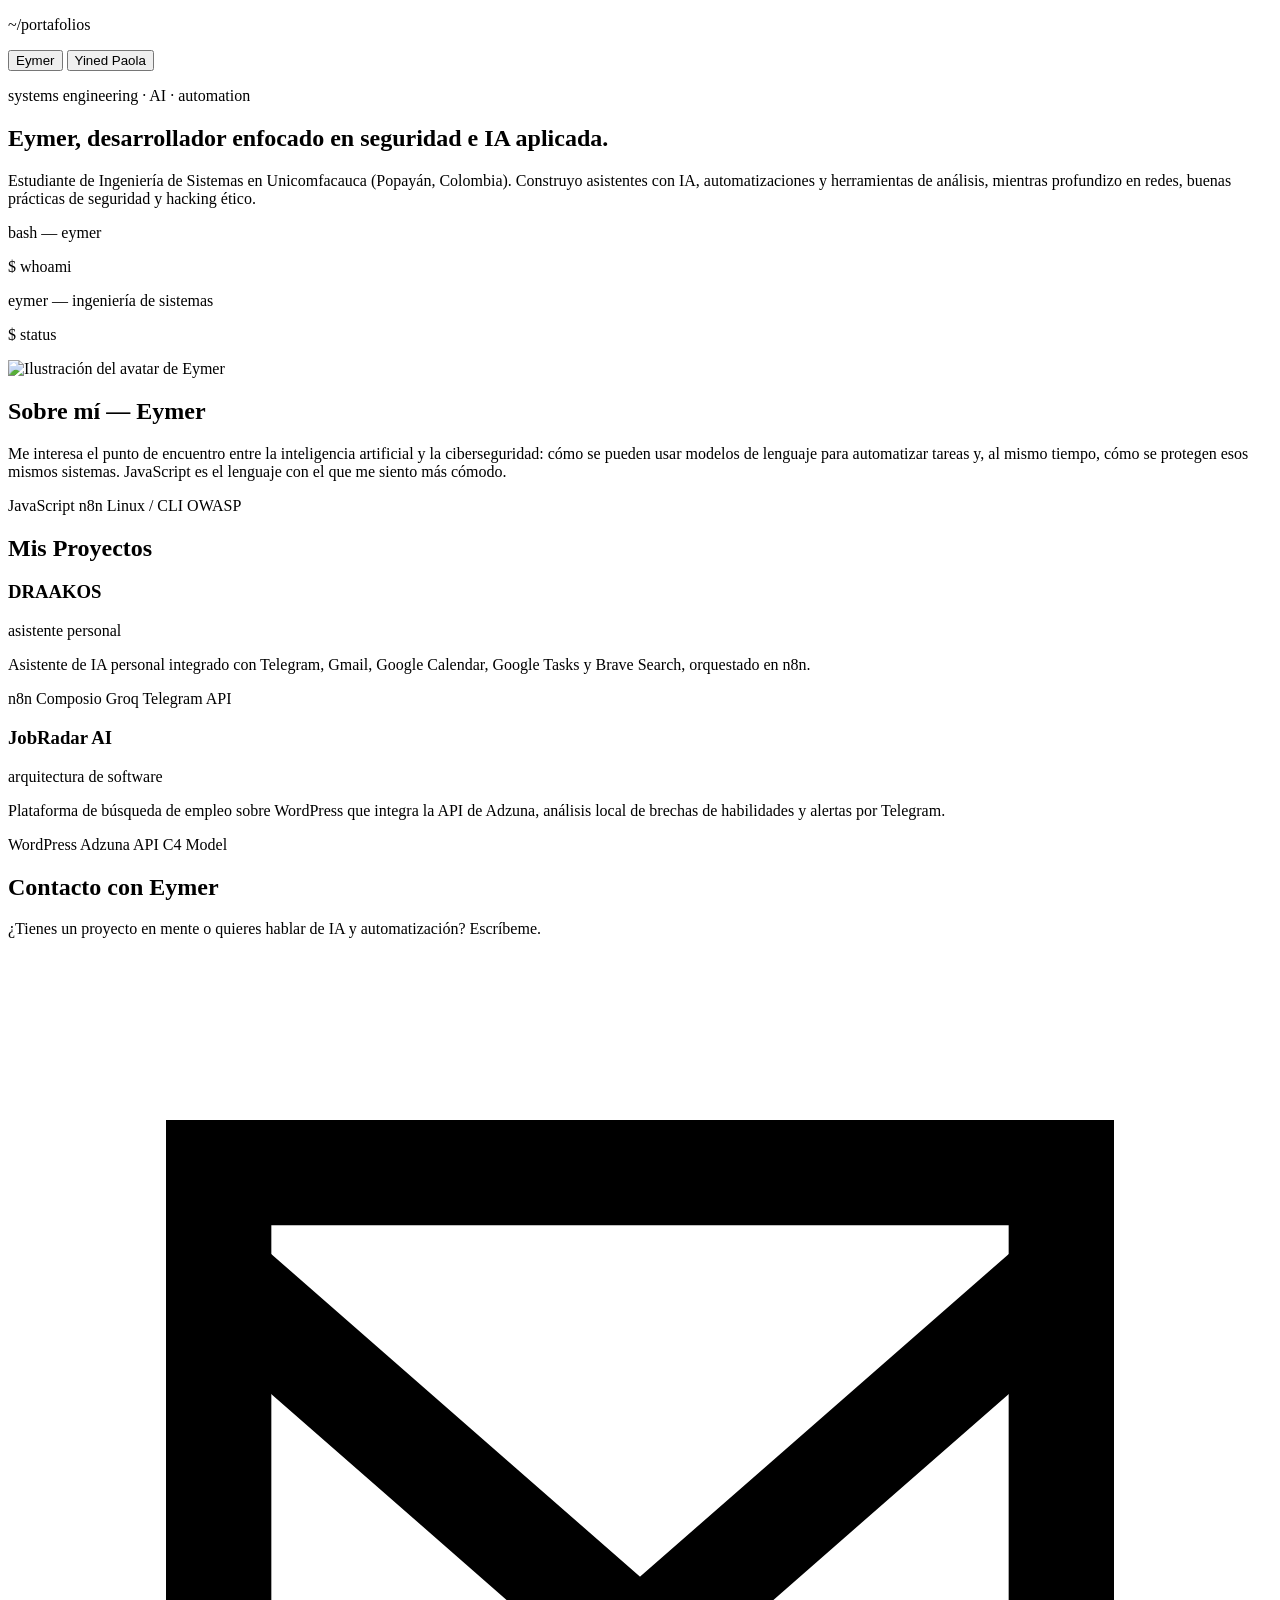
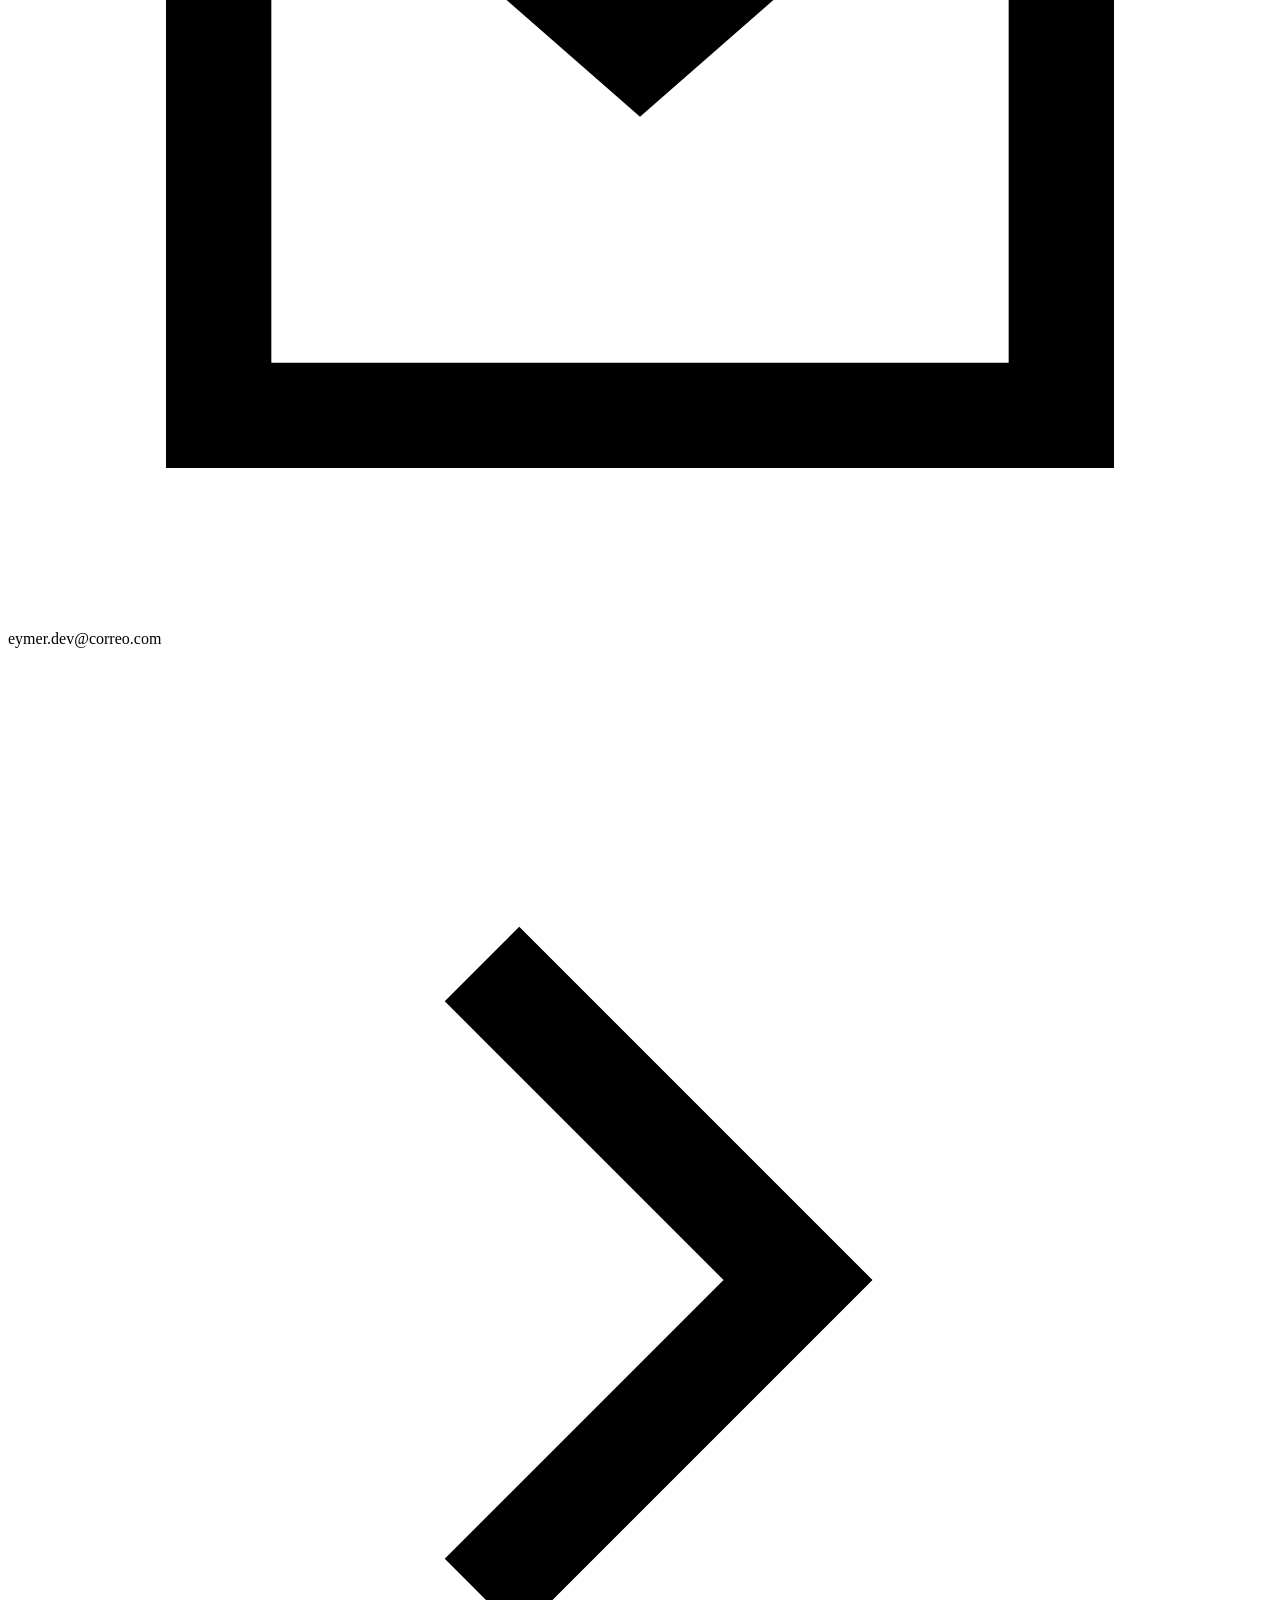
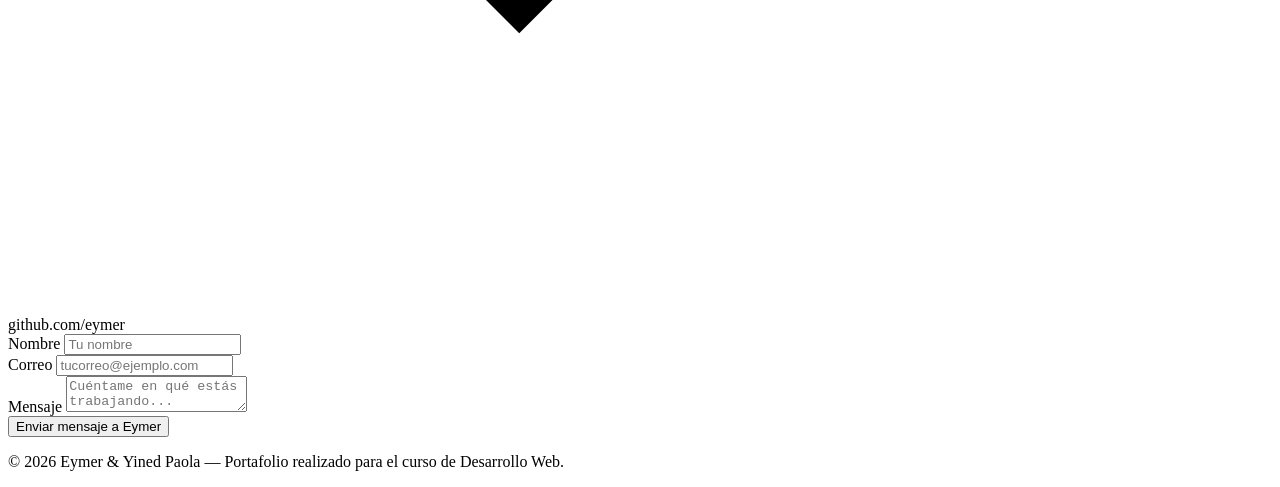
==== Complete_Portfolio_Project/Index.html @ 77165f24 "feat: crea portafolio web completo y responsive Se incorpora un portafolio personal con estructura H" ====
<!doctype html>
<html lang="es">
	<head>
		<meta charset="UTF-8" />
		<meta name="viewport" content="width=device-width, initial-scale=1.0" />
		<meta
			name="description"
			content="Portafolios de Eymer y Yined Paola, estudiantes de Ingeniería de Sistemas enfocados en IA, desarrollo y ciberseguridad."
		/>
		<title>Portafolios — Eymer & Yined Paola</title>
		<link rel="preconnect" href="https://fonts.googleapis.com" />
		<link
			href="https://fonts.googleapis.com/css2?family=Space+Grotesk:wght@500;600;700&family=Inter:wght@400;500&family=JetBrains+Mono:wght@400;500&display=swap"
			rel="stylesheet"
		/>
        <link rel="preload" href="css/normalize.css" as="style" />
		<link rel="stylesheet" href="css/normalize.css" />
        <link rel="preload" href="css/style.css" as="style" />
		<link rel="stylesheet" href="css/style.css" />
	</head>
	<body>
		<!-- BARRA SUPERIOR DE CONMUTACIÓN (SWITCHER) -->
		<header class="encabezado">
			<div class="contenedor navbar">
				<p class="logo">~/<span>portafolios</span></p>

				<!-- Botones/Controladores listos para enganchar con JS -->
				<div class="selector-portafolio">
					<button type="button" class="btn-switch activo" id="btn-eymer">
						Eymer
					</button>
					<button type="button" class="btn-switch" id="btn-yined">
						Yined Paola
					</button>
				</div>
			</div>
		</header>

		<!-- ================================================================= -->
		<!-- PORTAFOLIO 1: EYMER -->
		<!-- ================================================================= -->
		<main id="portafolio-eymer" class="vista-portafolio">
			<!-- HERO EYMER -->
			<section class="hero" id="inicio-eymer">
				<div class="contenedor hero-grid">
					<p class="hero-etiqueta">systems engineering · AI · automation</p>
					<h1>Eymer, desarrollador enfocado en seguridad e IA aplicada.</h1>
					<p class="hero-descripcion">
						Estudiante de Ingeniería de Sistemas en Unicomfacauca (Popayán,
						Colombia). Construyo asistentes con IA, automatizaciones y
						herramientas de análisis, mientras profundizo en redes, buenas
						prácticas de seguridad y hacking ético.
					</p>

					<div id="consola-hero-eymer" class="consola-box">
						<div class="consola-barra">
							<span class="consola-punto"></span>
							<span class="consola-punto"></span>
							<span class="consola-punto"></span>
							<span class="consola-titulo">bash — eymer</span>
						</div>
						<div class="consola-cuerpo">
							<p><span class="consola-prompt">$</span> whoami</p>
							<p>eymer — ingeniería de sistemas</p>
							<p>
								<span class="consola-prompt">$</span> status<span
									class="cursor"
								></span>
							</p>
						</div>
					</div>
				</div>
			</section>

			<!-- SOBRE MÍ EYMER -->
			<section class="sobre-mi" id="sobre-eymer">
				<div class="contenedor about-grid">
					<section class="persona" aria-labelledby="titulo-eymer">
						<img
							class="about-avatar"
							src="images/avatar.png"
							alt="Ilustración del avatar de Eymer"
							loading="lazy"
						/>
						<div class="about-texto">
							<h2 id="titulo-eymer">Sobre mí — Eymer</h2>
							<p>
								Me interesa el punto de encuentro entre la inteligencia
								artificial y la ciberseguridad: cómo se pueden usar modelos de
								lenguaje para automatizar tareas y, al mismo tiempo, cómo se
								protegen esos mismos sistemas. JavaScript es el lenguaje con el
								que me siento más cómodo.
							</p>
							<div class="skills-lista">
								<span class="skill-chip">JavaScript</span>
								<span class="skill-chip">n8n</span>
								<span class="skill-chip">Linux / CLI</span>
								<span class="skill-chip">OWASP</span>
							</div>
						</div>
					</section>
				</div>
			</section>

			<!-- PROYECTOS EYMER -->
			<section class="proyectos" id="proyectos-eymer">
				<div class="contenedor">
					<h2>Mis Proyectos</h2>
					<div class="proyectos-lista">
						<article class="log-entry">
							<span class="log-estado"></span>
							<div class="log-contenido">
								<div class="log-titulo">
									<h3>DRAAKOS</h3>
									<span class="log-fecha">asistente personal</span>
								</div>
								<p>
									Asistente de IA personal integrado con Telegram, Gmail, Google
									Calendar, Google Tasks y Brave Search, orquestado en n8n.
								</p>
								<div class="log-tags">
									<span class="tag">n8n</span>
									<span class="tag">Composio</span>
									<span class="tag">Groq</span>
									<span class="tag">Telegram API</span>
								</div>
							</div>
						</article>

						<article class="log-entry">
							<span class="log-estado en-progreso"></span>
							<div class="log-contenido">
								<div class="log-titulo">
									<h3>JobRadar AI</h3>
									<span class="log-fecha">arquitectura de software</span>
								</div>
								<p>
									Plataforma de búsqueda de empleo sobre WordPress que integra
									la API de Adzuna, análisis local de brechas de habilidades y
									alertas por Telegram.
								</p>
								<div class="log-tags">
									<span class="tag">WordPress</span>
									<span class="tag">Adzuna API</span>
									<span class="tag">C4 Model</span>
								</div>
							</div>
						</article>
					</div>
				</div>
			</section>

			<!-- CONTACTO EYMER -->
			<section class="contacto" id="contacto-eymer">
				<div class="contenedor contacto-grid">
					<div class="contacto-info">
						<h2>Contacto con Eymer</h2>
						<p style="margin-bottom: 1.5rem">
							¿Tienes un proyecto en mente o quieres hablar de IA y
							automatización? Escríbeme.
						</p>
						<div class="info-item">
							<svg
								viewBox="0 0 24 24"
								fill="none"
								stroke="currentColor"
								stroke-width="2"
							>
								<path d="M4 4h16v16H4z" />
								<path d="m4 6 8 7 8-7" />
							</svg>
							<span>eymer.dev@correo.com</span>
						</div>
						<div class="info-item">
							<svg
								viewBox="0 0 24 24"
								fill="none"
								stroke="currentColor"
								stroke-width="2"
							>
								<path d="m9 18 6-6-6-6" />
							</svg>
							<span>github.com/eymer</span>
						</div>
					</div>

					<form class="contacto-form" action="#" method="post">
						<div class="campo">
							<label for="nombre-eymer">Nombre</label>
							<input
								type="text"
								id="nombre-eymer"
								name="nombre"
								placeholder="Tu nombre"
								required
							/>
						</div>
						<div class="campo">
							<label for="correo-eymer">Correo</label>
							<input
								type="email"
								id="correo-eymer"
								name="correo"
								placeholder="tucorreo@ejemplo.com"
								required
							/>
						</div>
						<div class="campo">
							<label for="mensaje-eymer">Mensaje</label>
							<textarea
								id="mensaje-eymer"
								name="mensaje"
								placeholder="Cuéntame en qué estás trabajando..."
								required
							></textarea>
						</div>
						<button type="submit" class="btn">Enviar mensaje a Eymer</button>
					</form>
				</div>
			</section>
		</main>

		<!-- ================================================================= -->
		<!-- PORTAFOLIO 2: YINED PAOLA (hidden por defecto hasta usar JS) -->
		<!-- ================================================================= -->
		<main id="portafolio-yined" class="vista-portafolio" hidden>
			<!-- HERO YINED -->
			<section class="hero" id="inicio-yined">
				<div class="contenedor hero-grid">
					<p class="hero-etiqueta">
						systems engineering · cybersecurity · malware analysis
					</p>
					<h1>
						Yined Paola, especialista en ciberseguridad y detección de amenazas.
					</h1>
					<p class="hero-descripcion">
						Estudiante de Ingeniería de Sistemas en Unicomfacauca (Popayán,
						Colombia). Investigo patrones de malware, análisis de firmas e
						inteligencia de amenazas aplicando algoritmos de Machine Learning.
					</p>

					<div id="consola-hero-yined" class="consola-box">
						<div class="consola-barra">
							<span class="consola-punto"></span>
							<span class="consola-punto"></span>
							<span class="consola-punto"></span>
							<span class="consola-titulo">bash — yined</span>
						</div>
						<div class="consola-cuerpo">
							<p><span class="consola-prompt">$</span> whoami</p>
							<p>yined — ciberseguridad &amp; malware analysis</p>
							<p>
								<span class="consola-prompt">$</span> status<span
									class="cursor"
								></span>
							</p>
						</div>
					</div>
				</div>
			</section>

			<!-- SOBRE MÍ YINED -->
			<section class="sobre-mi" id="sobre-yined">
				<div class="contenedor about-grid">
					<section class="persona" aria-labelledby="titulo-yined">
						<img
							class="about-avatar"
							src="images/avatar-yined.png"
							alt="Ilustración del avatar de Yined Paola"
							loading="lazy"
						/>
						<div class="about-texto">
							<h2 id="titulo-yined">Sobre mí — Yined Paola</h2>
							<p>
								Mi enfoque está en la ciberseguridad aplicada, en especial en la
								detección y análisis de malware. Investigo cómo los modelos
								basados en aprendizaje automático se comparan frente a los
								métodos tradicionales de firmas para identificar código
								malicioso.
							</p>
							<div class="skills-lista">
								<span class="skill-chip">Ciberseguridad</span>
								<span class="skill-chip">Análisis de malware</span>
								<span class="skill-chip">Machine Learning</span>
								<span class="skill-chip">Threat Intelligence</span>
							</div>
						</div>
					</section>
				</div>
			</section>

			<!-- PROYECTOS YINED -->
			<section class="proyectos" id="proyectos-yined">
				<div class="contenedor">
					<h2>Mis Proyectos</h2>
					<div class="proyectos-lista">
						<article class="log-entry">
							<span class="log-estado en-progreso"></span>
							<div class="log-contenido">
								<div class="log-titulo">
									<h3>CodeSentry</h3>
									<span class="log-fecha">en revisión</span>
								</div>
								<p>
									Plataforma de análisis de calidad de código y revisión
									asistida por IA local y offline usando Ollama para auditoría
									de seguridad.
								</p>
								<div class="log-tags">
									<span class="tag">Ollama</span>
									<span class="tag">Auditoría Code</span>
									<span class="tag">Security</span>
								</div>
							</div>
						</article>

						<article class="log-entry">
							<span class="log-estado"></span>
							<div class="log-contenido">
								<div class="log-titulo">
									<h3>Malware Analysis Framework</h3>
									<span class="log-fecha">investigación</span>
								</div>
								<p>
									Estudio comparativo entre detección basada en firmas
									heurísticas vs. modelos de clasificación con Machine Learning.
								</p>
								<div class="log-tags">
									<span class="tag">Python</span>
									<span class="tag">Scikit-Learn</span>
									<span class="tag">PE Header Analysis</span>
								</div>
							</div>
						</article>
					</div>
				</div>
			</section>

			<!-- CONTACTO YINED -->
			<section class="contacto" id="contacto-yined">
				<div class="contenedor contacto-grid">
					<div class="contacto-info">
						<h2>Contacto con Yined Paola</h2>
						<p style="margin-bottom: 1.5rem">
							¿Interesado en ciberseguridad o análisis de vulnerabilidades?
							Escríbeme.
						</p>
						<div class="info-item">
							<svg
								viewBox="0 0 24 24"
								fill="none"
								stroke="currentColor"
								stroke-width="2"
							>
								<path d="M4 4h16v16H4z" />
								<path d="m4 6 8 7 8-7" />
							</svg>
							<span>yined.paola@correo.com</span>
						</div>
						<div class="info-item">
							<svg
								viewBox="0 0 24 24"
								fill="none"
								stroke="currentColor"
								stroke-width="2"
							>
								<path d="m9 18 6-6-6-6" />
							</svg>
							<span>github.com/yinedpaola</span>
						</div>
					</div>

					<form class="contacto-form" action="#" method="post">
						<div class="campo">
							<label for="nombre-yined">Nombre</label>
							<input
								type="text"
								id="nombre-yined"
								name="nombre"
								placeholder="Tu nombre"
								required
							/>
						</div>
						<div class="campo">
							<label for="correo-yined">Correo</label>
							<input
								type="email"
								id="correo-yined"
								name="correo"
								placeholder="tucorreo@ejemplo.com"
								required
							/>
						</div>
						<div class="campo">
							<label for="mensaje-yined">Mensaje</label>
							<textarea
								id="mensaje-yined"
								name="mensaje"
								placeholder="Cuéntame sobre tu proyecto..."
								required
							></textarea>
						</div>
						<button type="submit" class="btn">Enviar mensaje a Yined</button>
					</form>
				</div>
			</section>
		</main>

		<!-- PIE DE PÁGINA GLOBAL -->
		<footer class="pie">
			<p>
				© 2026 Eymer &amp; Yined Paola — Portafolio realizado para el curso de
				Desarrollo Web.
			</p>
		</footer>
        <script src="script.js"></script>
	</body>
</html>
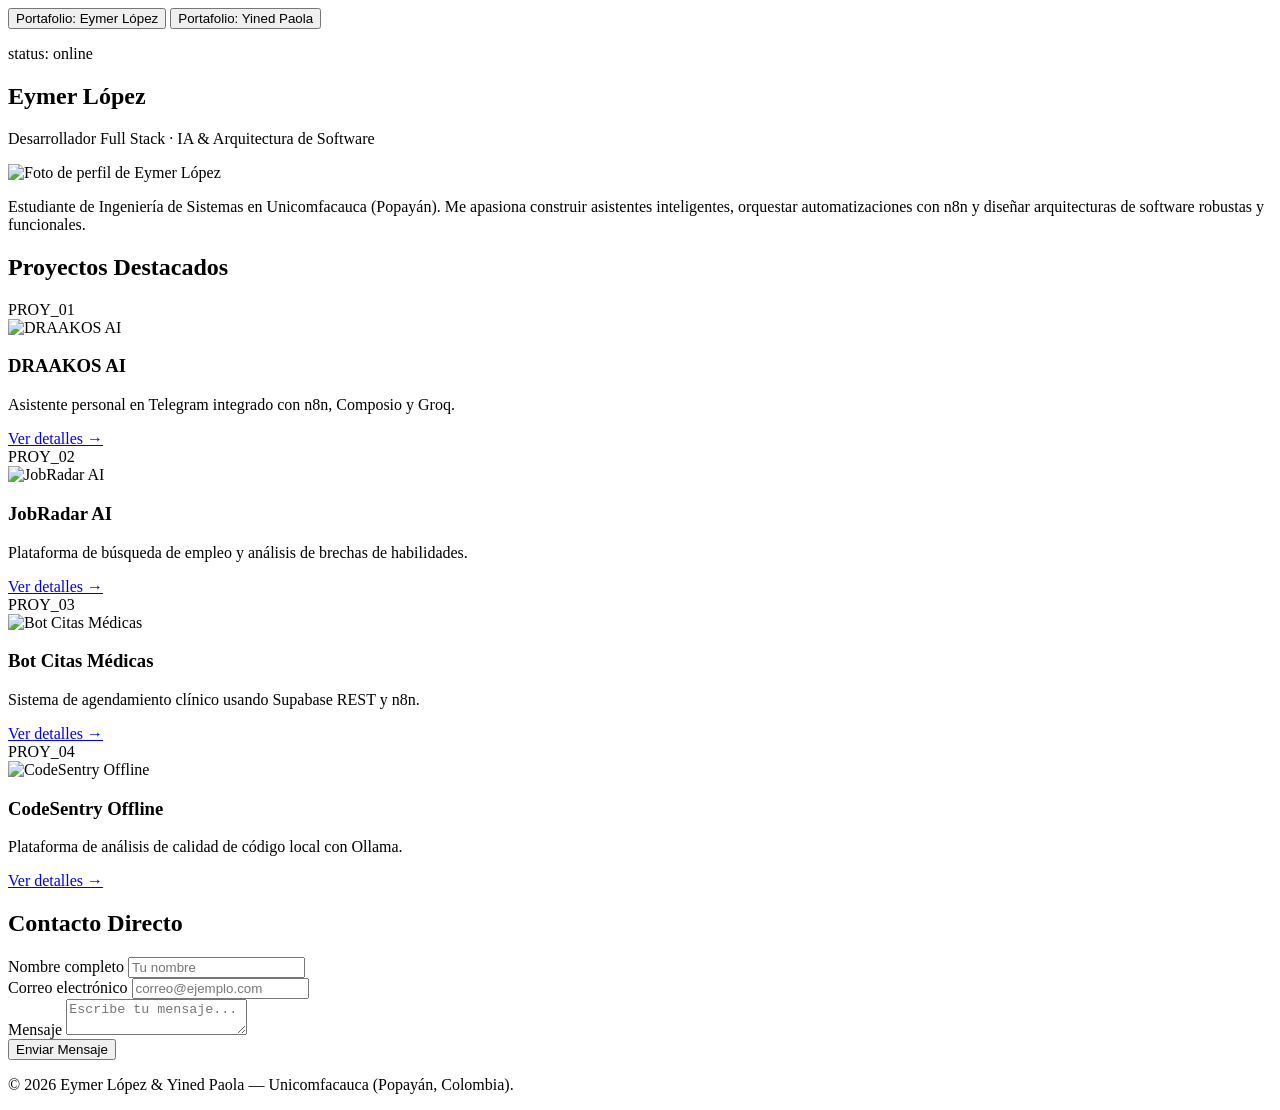
==== commit 723baf97: "Actualiza estilos, avatar y estructura de scripts del portafolio" ====
--- a/Complete_Portfolio_Project/Index.html
+++ b/Complete_Portfolio_Project/Index.html
@@ -1,418 +1,201 @@
-<!doctype html>
+<!DOCTYPE html>
 <html lang="es">
-	<head>
-		<meta charset="UTF-8" />
-		<meta name="viewport" content="width=device-width, initial-scale=1.0" />
-		<meta
-			name="description"
-			content="Portafolios de Eymer y Yined Paola, estudiantes de Ingeniería de Sistemas enfocados en IA, desarrollo y ciberseguridad."
-		/>
-		<title>Portafolios — Eymer & Yined Paola</title>
-		<link rel="preconnect" href="https://fonts.googleapis.com" />
-		<link
-			href="https://fonts.googleapis.com/css2?family=Space+Grotesk:wght@500;600;700&family=Inter:wght@400;500&family=JetBrains+Mono:wght@400;500&display=swap"
-			rel="stylesheet"
-		/>
-        <link rel="preload" href="css/normalize.css" as="style" />
-		<link rel="stylesheet" href="css/normalize.css" />
-        <link rel="preload" href="css/style.css" as="style" />
-		<link rel="stylesheet" href="css/style.css" />
-	</head>
-	<body>
-		<!-- BARRA SUPERIOR DE CONMUTACIÓN (SWITCHER) -->
-		<header class="encabezado">
-			<div class="contenedor navbar">
-				<p class="logo">~/<span>portafolios</span></p>
-
-				<!-- Botones/Controladores listos para enganchar con JS -->
-				<div class="selector-portafolio">
-					<button type="button" class="btn-switch activo" id="btn-eymer">
-						Eymer
-					</button>
-					<button type="button" class="btn-switch" id="btn-yined">
-						Yined Paola
-					</button>
-				</div>
-			</div>
-		</header>
-
-		<!-- ================================================================= -->
-		<!-- PORTAFOLIO 1: EYMER -->
-		<!-- ================================================================= -->
-		<main id="portafolio-eymer" class="vista-portafolio">
-			<!-- HERO EYMER -->
-			<section class="hero" id="inicio-eymer">
-				<div class="contenedor hero-grid">
-					<p class="hero-etiqueta">systems engineering · AI · automation</p>
-					<h1>Eymer, desarrollador enfocado en seguridad e IA aplicada.</h1>
-					<p class="hero-descripcion">
-						Estudiante de Ingeniería de Sistemas en Unicomfacauca (Popayán,
-						Colombia). Construyo asistentes con IA, automatizaciones y
-						herramientas de análisis, mientras profundizo en redes, buenas
-						prácticas de seguridad y hacking ético.
-					</p>
-
-					<div id="consola-hero-eymer" class="consola-box">
-						<div class="consola-barra">
-							<span class="consola-punto"></span>
-							<span class="consola-punto"></span>
-							<span class="consola-punto"></span>
-							<span class="consola-titulo">bash — eymer</span>
-						</div>
-						<div class="consola-cuerpo">
-							<p><span class="consola-prompt">$</span> whoami</p>
-							<p>eymer — ingeniería de sistemas</p>
-							<p>
-								<span class="consola-prompt">$</span> status<span
-									class="cursor"
-								></span>
-							</p>
-						</div>
-					</div>
-				</div>
-			</section>
-
-			<!-- SOBRE MÍ EYMER -->
-			<section class="sobre-mi" id="sobre-eymer">
-				<div class="contenedor about-grid">
-					<section class="persona" aria-labelledby="titulo-eymer">
-						<img
-							class="about-avatar"
-							src="images/avatar.png"
-							alt="Ilustración del avatar de Eymer"
-							loading="lazy"
-						/>
-						<div class="about-texto">
-							<h2 id="titulo-eymer">Sobre mí — Eymer</h2>
-							<p>
-								Me interesa el punto de encuentro entre la inteligencia
-								artificial y la ciberseguridad: cómo se pueden usar modelos de
-								lenguaje para automatizar tareas y, al mismo tiempo, cómo se
-								protegen esos mismos sistemas. JavaScript es el lenguaje con el
-								que me siento más cómodo.
-							</p>
-							<div class="skills-lista">
-								<span class="skill-chip">JavaScript</span>
-								<span class="skill-chip">n8n</span>
-								<span class="skill-chip">Linux / CLI</span>
-								<span class="skill-chip">OWASP</span>
-							</div>
-						</div>
-					</section>
-				</div>
-			</section>
-
-			<!-- PROYECTOS EYMER -->
-			<section class="proyectos" id="proyectos-eymer">
-				<div class="contenedor">
-					<h2>Mis Proyectos</h2>
-					<div class="proyectos-lista">
-						<article class="log-entry">
-							<span class="log-estado"></span>
-							<div class="log-contenido">
-								<div class="log-titulo">
-									<h3>DRAAKOS</h3>
-									<span class="log-fecha">asistente personal</span>
-								</div>
-								<p>
-									Asistente de IA personal integrado con Telegram, Gmail, Google
-									Calendar, Google Tasks y Brave Search, orquestado en n8n.
-								</p>
-								<div class="log-tags">
-									<span class="tag">n8n</span>
-									<span class="tag">Composio</span>
-									<span class="tag">Groq</span>
-									<span class="tag">Telegram API</span>
-								</div>
-							</div>
-						</article>
-
-						<article class="log-entry">
-							<span class="log-estado en-progreso"></span>
-							<div class="log-contenido">
-								<div class="log-titulo">
-									<h3>JobRadar AI</h3>
-									<span class="log-fecha">arquitectura de software</span>
-								</div>
-								<p>
-									Plataforma de búsqueda de empleo sobre WordPress que integra
-									la API de Adzuna, análisis local de brechas de habilidades y
-									alertas por Telegram.
-								</p>
-								<div class="log-tags">
-									<span class="tag">WordPress</span>
-									<span class="tag">Adzuna API</span>
-									<span class="tag">C4 Model</span>
-								</div>
-							</div>
-						</article>
-					</div>
-				</div>
-			</section>
-
-			<!-- CONTACTO EYMER -->
-			<section class="contacto" id="contacto-eymer">
-				<div class="contenedor contacto-grid">
-					<div class="contacto-info">
-						<h2>Contacto con Eymer</h2>
-						<p style="margin-bottom: 1.5rem">
-							¿Tienes un proyecto en mente o quieres hablar de IA y
-							automatización? Escríbeme.
-						</p>
-						<div class="info-item">
-							<svg
-								viewBox="0 0 24 24"
-								fill="none"
-								stroke="currentColor"
-								stroke-width="2"
-							>
-								<path d="M4 4h16v16H4z" />
-								<path d="m4 6 8 7 8-7" />
-							</svg>
-							<span>eymer.dev@correo.com</span>
-						</div>
-						<div class="info-item">
-							<svg
-								viewBox="0 0 24 24"
-								fill="none"
-								stroke="currentColor"
-								stroke-width="2"
-							>
-								<path d="m9 18 6-6-6-6" />
-							</svg>
-							<span>github.com/eymer</span>
-						</div>
-					</div>
-
-					<form class="contacto-form" action="#" method="post">
-						<div class="campo">
-							<label for="nombre-eymer">Nombre</label>
-							<input
-								type="text"
-								id="nombre-eymer"
-								name="nombre"
-								placeholder="Tu nombre"
-								required
-							/>
-						</div>
-						<div class="campo">
-							<label for="correo-eymer">Correo</label>
-							<input
-								type="email"
-								id="correo-eymer"
-								name="correo"
-								placeholder="tucorreo@ejemplo.com"
-								required
-							/>
-						</div>
-						<div class="campo">
-							<label for="mensaje-eymer">Mensaje</label>
-							<textarea
-								id="mensaje-eymer"
-								name="mensaje"
-								placeholder="Cuéntame en qué estás trabajando..."
-								required
-							></textarea>
-						</div>
-						<button type="submit" class="btn">Enviar mensaje a Eymer</button>
-					</form>
-				</div>
-			</section>
-		</main>
-
-		<!-- ================================================================= -->
-		<!-- PORTAFOLIO 2: YINED PAOLA (hidden por defecto hasta usar JS) -->
-		<!-- ================================================================= -->
-		<main id="portafolio-yined" class="vista-portafolio" hidden>
-			<!-- HERO YINED -->
-			<section class="hero" id="inicio-yined">
-				<div class="contenedor hero-grid">
-					<p class="hero-etiqueta">
-						systems engineering · cybersecurity · malware analysis
-					</p>
-					<h1>
-						Yined Paola, especialista en ciberseguridad y detección de amenazas.
-					</h1>
-					<p class="hero-descripcion">
-						Estudiante de Ingeniería de Sistemas en Unicomfacauca (Popayán,
-						Colombia). Investigo patrones de malware, análisis de firmas e
-						inteligencia de amenazas aplicando algoritmos de Machine Learning.
-					</p>
-
-					<div id="consola-hero-yined" class="consola-box">
-						<div class="consola-barra">
-							<span class="consola-punto"></span>
-							<span class="consola-punto"></span>
-							<span class="consola-punto"></span>
-							<span class="consola-titulo">bash — yined</span>
-						</div>
-						<div class="consola-cuerpo">
-							<p><span class="consola-prompt">$</span> whoami</p>
-							<p>yined — ciberseguridad &amp; malware analysis</p>
-							<p>
-								<span class="consola-prompt">$</span> status<span
-									class="cursor"
-								></span>
-							</p>
-						</div>
-					</div>
-				</div>
-			</section>
-
-			<!-- SOBRE MÍ YINED -->
-			<section class="sobre-mi" id="sobre-yined">
-				<div class="contenedor about-grid">
-					<section class="persona" aria-labelledby="titulo-yined">
-						<img
-							class="about-avatar"
-							src="images/avatar-yined.png"
-							alt="Ilustración del avatar de Yined Paola"
-							loading="lazy"
-						/>
-						<div class="about-texto">
-							<h2 id="titulo-yined">Sobre mí — Yined Paola</h2>
-							<p>
-								Mi enfoque está en la ciberseguridad aplicada, en especial en la
-								detección y análisis de malware. Investigo cómo los modelos
-								basados en aprendizaje automático se comparan frente a los
-								métodos tradicionales de firmas para identificar código
-								malicioso.
-							</p>
-							<div class="skills-lista">
-								<span class="skill-chip">Ciberseguridad</span>
-								<span class="skill-chip">Análisis de malware</span>
-								<span class="skill-chip">Machine Learning</span>
-								<span class="skill-chip">Threat Intelligence</span>
-							</div>
-						</div>
-					</section>
-				</div>
-			</section>
-
-			<!-- PROYECTOS YINED -->
-			<section class="proyectos" id="proyectos-yined">
-				<div class="contenedor">
-					<h2>Mis Proyectos</h2>
-					<div class="proyectos-lista">
-						<article class="log-entry">
-							<span class="log-estado en-progreso"></span>
-							<div class="log-contenido">
-								<div class="log-titulo">
-									<h3>CodeSentry</h3>
-									<span class="log-fecha">en revisión</span>
-								</div>
-								<p>
-									Plataforma de análisis de calidad de código y revisión
-									asistida por IA local y offline usando Ollama para auditoría
-									de seguridad.
-								</p>
-								<div class="log-tags">
-									<span class="tag">Ollama</span>
-									<span class="tag">Auditoría Code</span>
-									<span class="tag">Security</span>
-								</div>
-							</div>
-						</article>
-
-						<article class="log-entry">
-							<span class="log-estado"></span>
-							<div class="log-contenido">
-								<div class="log-titulo">
-									<h3>Malware Analysis Framework</h3>
-									<span class="log-fecha">investigación</span>
-								</div>
-								<p>
-									Estudio comparativo entre detección basada en firmas
-									heurísticas vs. modelos de clasificación con Machine Learning.
-								</p>
-								<div class="log-tags">
-									<span class="tag">Python</span>
-									<span class="tag">Scikit-Learn</span>
-									<span class="tag">PE Header Analysis</span>
-								</div>
-							</div>
-						</article>
-					</div>
-				</div>
-			</section>
-
-			<!-- CONTACTO YINED -->
-			<section class="contacto" id="contacto-yined">
-				<div class="contenedor contacto-grid">
-					<div class="contacto-info">
-						<h2>Contacto con Yined Paola</h2>
-						<p style="margin-bottom: 1.5rem">
-							¿Interesado en ciberseguridad o análisis de vulnerabilidades?
-							Escríbeme.
-						</p>
-						<div class="info-item">
-							<svg
-								viewBox="0 0 24 24"
-								fill="none"
-								stroke="currentColor"
-								stroke-width="2"
-							>
-								<path d="M4 4h16v16H4z" />
-								<path d="m4 6 8 7 8-7" />
-							</svg>
-							<span>yined.paola@correo.com</span>
-						</div>
-						<div class="info-item">
-							<svg
-								viewBox="0 0 24 24"
-								fill="none"
-								stroke="currentColor"
-								stroke-width="2"
-							>
-								<path d="m9 18 6-6-6-6" />
-							</svg>
-							<span>github.com/yinedpaola</span>
-						</div>
-					</div>
-
-					<form class="contacto-form" action="#" method="post">
-						<div class="campo">
-							<label for="nombre-yined">Nombre</label>
-							<input
-								type="text"
-								id="nombre-yined"
-								name="nombre"
-								placeholder="Tu nombre"
-								required
-							/>
-						</div>
-						<div class="campo">
-							<label for="correo-yined">Correo</label>
-							<input
-								type="email"
-								id="correo-yined"
-								name="correo"
-								placeholder="tucorreo@ejemplo.com"
-								required
-							/>
-						</div>
-						<div class="campo">
-							<label for="mensaje-yined">Mensaje</label>
-							<textarea
-								id="mensaje-yined"
-								name="mensaje"
-								placeholder="Cuéntame sobre tu proyecto..."
-								required
-							></textarea>
-						</div>
-						<button type="submit" class="btn">Enviar mensaje a Yined</button>
-					</form>
-				</div>
-			</section>
-		</main>
-
-		<!-- PIE DE PÁGINA GLOBAL -->
-		<footer class="pie">
-			<p>
-				© 2026 Eymer &amp; Yined Paola — Portafolio realizado para el curso de
-				Desarrollo Web.
-			</p>
-		</footer>
-        <script src="script.js"></script>
-	</body>
-</html>
+<head>
+    <meta charset="UTF-8">
+    <meta name="viewport" content="width=device-width, initial-scale=1.0">
+    <title>Portafolio Profesional — Eymer & Yined Paola</title>
+    <meta name="description" content="Portafolio profesional de Eymer López y Yined Paola, estudiantes de Ingeniería de Sistemas enfocados en desarrollo, IA y ciberseguridad.">
+    
+    <!-- FUENTES EXTERNAS -->
+    <link rel="preconnect" href="https://fonts.googleapis.com">
+    <link rel="preconnect" href="https://fonts.gstatic.com" crossorigin>
+    <link href="https://fonts.googleapis.com/css2?family=Bebas+Neue&family=JetBrains+Mono:wght@400;500;600&family=Poppins:wght@400;600&display=swap" rel="stylesheet">
+    
+    <!-- HOJAS DE ESTILO EXTERNAS -->
+    <link rel="preload" href="css/normalize.css" as="style">
+    <link rel="stylesheet" href="css/normalize.css">
+    <link rel="preload" href="css/styles.css" as="style">
+    <link rel="stylesheet" href="css/styles.css">
+</head>
+<body>
+
+    <!-- HEADER Y NAV GENERAL -->
+    <header id="encabezado-principal">
+        <nav class="selector-portafolios" aria-label="Navegación entre integrantes">
+            <button type="button" class="btn-tab activo" id="tab-eymer">Portafolio: Eymer López</button>
+            <button type="button" class="btn-tab" id="tab-yined">Portafolio: Yined Paola</button>
+        </nav>
+    </header>
+
+    <!-- ============================================== -->
+    <!-- PORTAFOLIO 1: EYMER LÓPEZ                     -->
+    <!-- ============================================== -->
+    <main id="portafolio-eymer" class="tarjeta-portafolio">
+
+        <!-- HERO / PRESENTACIÓN -->
+        <section id="hero-eymer" class="hero-seccion">
+            <p class="etiqueta-superior"><span class="punto" aria-hidden="true"></span>status: online</p>
+            <h1>Eymer López</h1>
+            <p class="rol">Desarrollador Full Stack · IA & Arquitectura de Software</p>
+        </section>
+
+        <!-- SOBRE MÍ -->
+        <section class="perfil" aria-label="Sobre mí">
+            <div class="foto">
+                <img src="images/avatar-eymer.png" alt="Foto de perfil de Eymer López">
+            </div>
+            <div class="descripcion">
+                <p>Estudiante de Ingeniería de Sistemas en Unicomfacauca (Popayán). Me apasiona construir asistentes inteligentes, orquestar automatizaciones con n8n y diseñar arquitecturas de software robustas y funcionales.</p>
+            </div>
+        </section>
+
+        <!-- PROYECTOS Y HABILIDADES (MÍNIMO 4 TARJETAS) -->
+        <section class="proyectos" aria-label="Proyectos">
+            <div class="encabezado-seccion">
+                <h2>Proyectos Destacados</h2>
+            </div>
+            <div class="cuadricula-proyectos">
+                <article class="tarjeta-proyecto">
+                    <span class="id-proyecto">PROY_01</span>
+                    <div class="miniatura"><img src="img/proyecto1.png" alt="DRAAKOS AI" loading="lazy"></div>
+                    <h3>DRAAKOS AI</h3>
+                    <p>Asistente personal en Telegram integrado con n8n, Composio y Groq.</p>
+                    <a href="#" class="enlace-proyecto">Ver detalles →</a>
+                </article>
+                <article class="tarjeta-proyecto">
+                    <span class="id-proyecto">PROY_02</span>
+                    <div class="miniatura"><img src="img/proyecto2.png" alt="JobRadar AI" loading="lazy"></div>
+                    <h3>JobRadar AI</h3>
+                    <p>Plataforma de búsqueda de empleo y análisis de brechas de habilidades.</p>
+                    <a href="#" class="enlace-proyecto">Ver detalles →</a>
+                </article>
+                <article class="tarjeta-proyecto">
+                    <span class="id-proyecto">PROY_03</span>
+                    <div class="miniatura"><img src="img/proyecto3.png" alt="Bot Citas Médicas" loading="lazy"></div>
+                    <h3>Bot Citas Médicas</h3>
+                    <p>Sistema de agendamiento clínico usando Supabase REST y n8n.</p>
+                    <a href="#" class="enlace-proyecto">Ver detalles →</a>
+                </article>
+                <article class="tarjeta-proyecto">
+                    <span class="id-proyecto">PROY_04</span>
+                    <div class="miniatura"><img src="img/proyecto4.png" alt="CodeSentry Offline" loading="lazy"></div>
+                    <h3>CodeSentry Offline</h3>
+                    <p>Plataforma de análisis de calidad de código local con Ollama.</p>
+                    <a href="#" class="enlace-proyecto">Ver detalles →</a>
+                </article>
+            </div>
+        </section>
+
+        <!-- CONTACTO -->
+        <section class="seccion-contacto" aria-label="Contacto Eymer">
+            <h2>Contacto Directo</h2>
+            <form class="formulario-contacto" action="#" method="post">
+                <div class="campo">
+                    <label for="nombre-eymer">Nombre completo</label>
+                    <input type="text" id="nombre-eymer" name="nombre" placeholder="Tu nombre" required>
+                </div>
+                <div class="campo">
+                    <label for="correo-eymer">Correo electrónico</label>
+                    <input type="email" id="correo-eymer" name="correo" placeholder="correo@ejemplo.com" required>
+                </div>
+                <div class="campo">
+                    <label for="mensaje-eymer">Mensaje</label>
+                    <textarea id="mensaje-eymer" name="mensaje" placeholder="Escribe tu mensaje..." required></textarea>
+                </div>
+                <button type="submit" class="btn-enviar">Enviar Mensaje</button>
+            </form>
+        </section>
+
+    </main>
+
+    <!-- ============================================== -->
+    <!-- PORTAFOLIO 2: YINED PAOLA                     -->
+    <!-- ============================================== -->
+    <main id="portafolio-yined" class="tarjeta-portafolio" hidden>
+
+        <!-- HERO / PRESENTACIÓN -->
+        <section id="hero-yined" class="hero-seccion">
+            <p class="etiqueta-superior"><span class="punto" aria-hidden="true"></span>status: online</p>
+            <h1>Yined Paola</h1>
+            <p class="rol">Especialista en Ciberseguridad · Malware Analysis & ML</p>
+        </section>
+
+        <!-- SOBRE MÍ -->
+        <section class="perfil" aria-label="Sobre mí">
+            <div class="foto">
+                <img src="images/avatar-yined.png" alt="Foto de perfil de Yined Paola">
+            </div>
+            <div class="descripcion">
+                <p>Estudiante de Ingeniería de Sistemas en Unicomfacauca. Mi investigación se enfoca en el análisis de malware, la auditoría de seguridad en código y la aplicación de Machine Learning para detectar amenazas avanzadas.</p>
+            </div>
+        </section>
+
+        <!-- PROYECTOS Y HABILIDADES (MÍNIMO 4 TARJETAS) -->
+        <section class="proyectos" aria-label="Proyectos">
+            <div class="encabezado-seccion">
+                <h2>Proyectos Destacados</h2>
+            </div>
+            <div class="cuadricula-proyectos">
+                <article class="tarjeta-proyecto">
+                    <span class="id-proyecto">PROY_01</span>
+                    <div class="miniatura"><img src="img/proyecto-codesentry.png" alt="CodeSentry Audit" loading="lazy"></div>
+                    <h3>CodeSentry Audit</h3>
+                    <p>Auditoría de código estático usando IA local para detectar fallas OWASP.</p>
+                    <a href="#" class="enlace-proyecto">Ver detalles →</a>
+                </article>
+                <article class="tarjeta-proyecto">
+                    <span class="id-proyecto">PROY_02</span>
+                    <div class="miniatura"><img src="img/proyecto-malware.png" alt="Malware Classifier" loading="lazy"></div>
+                    <h3>Malware Classifier</h3>
+                    <p>Modelo de clasificación de amenazas PE mediante Scikit-Learn.</p>
+                    <a href="#" class="enlace-proyecto">Ver detalles →</a>
+                </article>
+                <article class="tarjeta-proyecto">
+                    <span class="id-proyecto">PROY_03</span>
+                    <div class="miniatura"><img src="img/proyecto-threat.png" alt="Threat Radar" loading="lazy"></div>
+                    <h3>Threat Radar</h3>
+                    <p>Sistema de monitoreo de vectores de ataque e inteligencia de amenazas.</p>
+                    <a href="#" class="enlace-proyecto">Ver detalles →</a>
+                </article>
+                <article class="tarjeta-proyecto">
+                    <span class="id-proyecto">PROY_04</span>
+                    <div class="miniatura"><img src="img/proyecto-network.png" alt="Network Sentinel" loading="lazy"></div>
+                    <h3>Network Sentinel</h3>
+                    <p>Herramienta CLI para escaneo local y detección de anomalías en red.</p>
+                    <a href="#" class="enlace-proyecto">Ver detalles →</a>
+                </article>
+            </div>
+        </section>
+
+        <!-- CONTACTO -->
+        <section class="seccion-contacto" aria-label="Contacto Yined">
+            <h2>Contacto Directo</h2>
+            <form class="formulario-contacto" action="#" method="post">
+                <div class="campo">
+                    <label for="nombre-yined">Nombre completo</label>
+                    <input type="text" id="nombre-yined" name="nombre" placeholder="Tu nombre" required>
+                </div>
+                <div class="campo">
+                    <label for="correo-yined">Correo electrónico</label>
+                    <input type="email" id="correo-yined" name="correo" placeholder="correo@ejemplo.com" required>
+                </div>
+                <div class="campo">
+                    <label for="mensaje-yined">Mensaje</label>
+                    <textarea id="mensaje-yined" name="mensaje" placeholder="Escribe tu mensaje..." required></textarea>
+                </div>
+                <button type="submit" class="btn-enviar">Enviar Mensaje</button>
+            </form>
+        </section>
+
+    </main>
+
+    <!-- FOOTER GLOBAL -->
+    <footer id="pie-pagina">
+        <p>© 2026 Eymer López &amp; Yined Paola — Unicomfacauca (Popayán, Colombia).</p>
+    </footer>
+
+    <!-- INTERACTIVIDAD JS -->
+    <script src="js/script.js"></script>
+
+</body>
+</html>
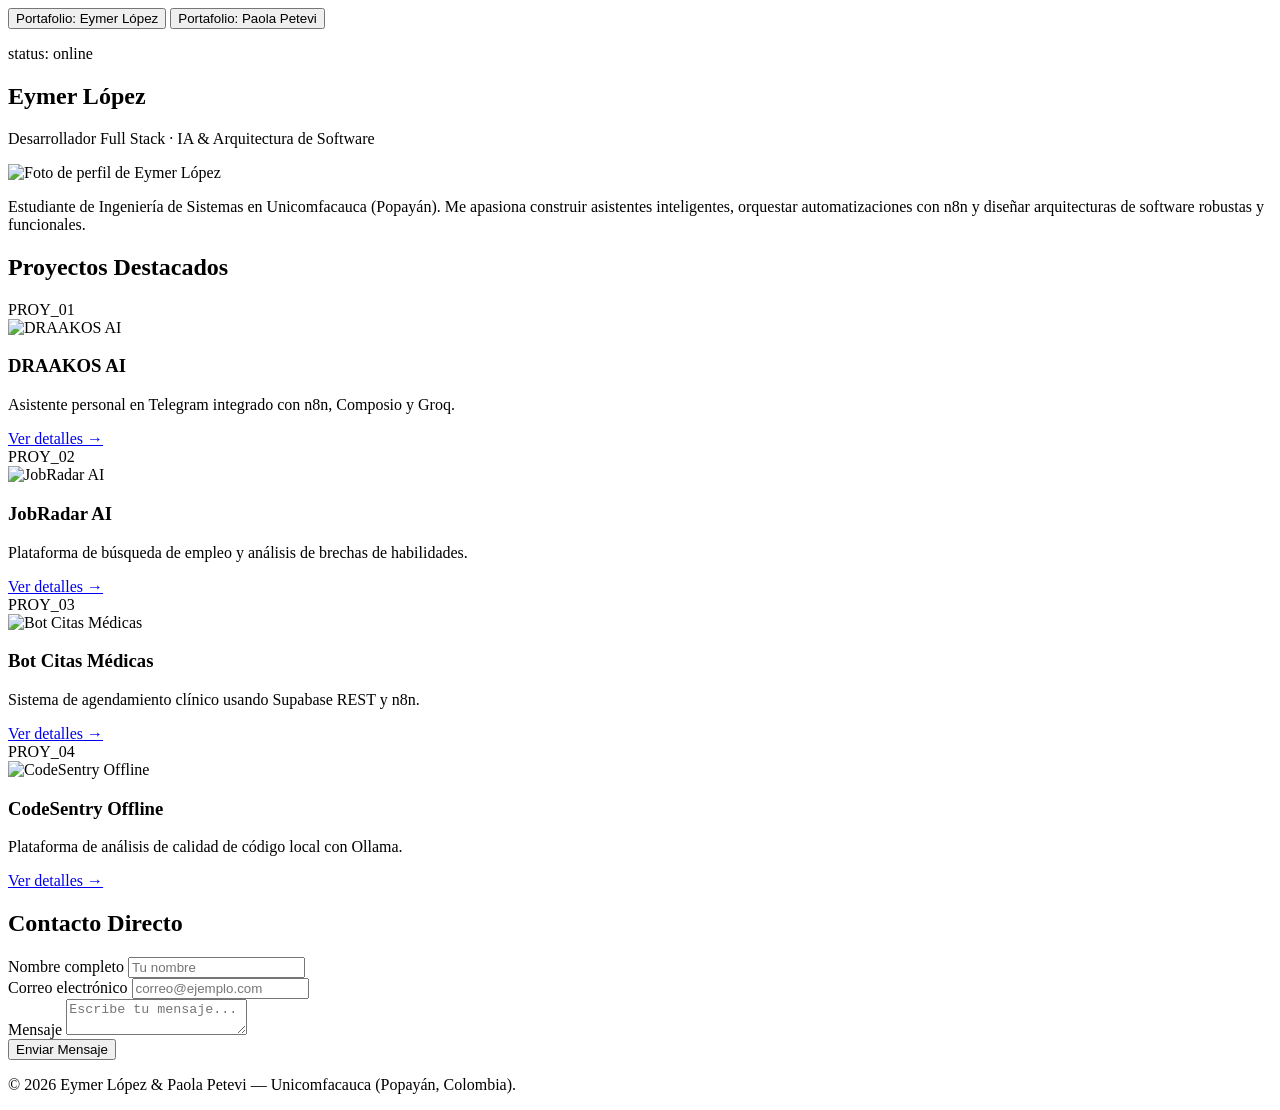
==== commit d19b8ed6: "Actualiza el portafolio y renombra el avatar Mejora los estilos, actualiza la página principal y aju" ====
--- a/Complete_Portfolio_Project/Index.html
+++ b/Complete_Portfolio_Project/Index.html
@@ -3,8 +3,8 @@
 <head>
     <meta charset="UTF-8">
     <meta name="viewport" content="width=device-width, initial-scale=1.0">
-    <title>Portafolio Profesional — Eymer & Yined Paola</title>
-    <meta name="description" content="Portafolio profesional de Eymer López y Yined Paola, estudiantes de Ingeniería de Sistemas enfocados en desarrollo, IA y ciberseguridad.">
+    <title>Portafolio Profesional — Eymer &amp; Paola Petevi</title>
+    <meta name="description" content="Portafolio profesional de Eymer López y Paola Petevi, estudiantes de Ingeniería de Sistemas enfocados en desarrollo, IA y ciberseguridad.">
     
     <!-- FUENTES EXTERNAS -->
     <link rel="preconnect" href="https://fonts.googleapis.com">
@@ -23,12 +23,12 @@
     <header id="encabezado-principal">
         <nav class="selector-portafolios" aria-label="Navegación entre integrantes">
             <button type="button" class="btn-tab activo" id="tab-eymer">Portafolio: Eymer López</button>
-            <button type="button" class="btn-tab" id="tab-yined">Portafolio: Yined Paola</button>
+            <button type="button" class="btn-tab" id="tab-paola">Portafolio: Paola Petevi</button>
         </nav>
     </header>
 
     <!-- ============================================== -->
-    <!-- PORTAFOLIO 1: EYMER LÓPEZ                     -->
+    <!-- PORTAFOLIO 1: EYMER LÓPEZ (main activo por defecto) -->
     <!-- ============================================== -->
     <main id="portafolio-eymer" class="tarjeta-portafolio">
 
@@ -57,28 +57,28 @@
             <div class="cuadricula-proyectos">
                 <article class="tarjeta-proyecto">
                     <span class="id-proyecto">PROY_01</span>
-                    <div class="miniatura"><img src="img/proyecto1.png" alt="DRAAKOS AI" loading="lazy"></div>
+                    <div class="miniatura"><img src="images/proyecto1.jpg" alt="DRAAKOS AI" loading="lazy"></div>
                     <h3>DRAAKOS AI</h3>
                     <p>Asistente personal en Telegram integrado con n8n, Composio y Groq.</p>
                     <a href="#" class="enlace-proyecto">Ver detalles →</a>
                 </article>
                 <article class="tarjeta-proyecto">
                     <span class="id-proyecto">PROY_02</span>
-                    <div class="miniatura"><img src="img/proyecto2.png" alt="JobRadar AI" loading="lazy"></div>
+                    <div class="miniatura"><img src="images/proyecto2.jpg" alt="JobRadar AI" loading="lazy"></div>
                     <h3>JobRadar AI</h3>
                     <p>Plataforma de búsqueda de empleo y análisis de brechas de habilidades.</p>
                     <a href="#" class="enlace-proyecto">Ver detalles →</a>
                 </article>
                 <article class="tarjeta-proyecto">
                     <span class="id-proyecto">PROY_03</span>
-                    <div class="miniatura"><img src="img/proyecto3.png" alt="Bot Citas Médicas" loading="lazy"></div>
+                    <div class="miniatura"><img src="images/proyecto4.jpg" alt="Bot Citas Médicas" loading="lazy"></div>
                     <h3>Bot Citas Médicas</h3>
                     <p>Sistema de agendamiento clínico usando Supabase REST y n8n.</p>
                     <a href="#" class="enlace-proyecto">Ver detalles →</a>
                 </article>
                 <article class="tarjeta-proyecto">
                     <span class="id-proyecto">PROY_04</span>
-                    <div class="miniatura"><img src="img/proyecto4.png" alt="CodeSentry Offline" loading="lazy"></div>
+                    <div class="miniatura"><img src="images/proyecto3.jpg" alt="CodeSentry Offline" loading="lazy"></div>
                     <h3>CodeSentry Offline</h3>
                     <p>Plataforma de análisis de calidad de código local con Ollama.</p>
                     <a href="#" class="enlace-proyecto">Ver detalles →</a>
@@ -109,21 +109,27 @@
     </main>
 
     <!-- ============================================== -->
-    <!-- PORTAFOLIO 2: YINED PAOLA                     -->
-    <!-- ============================================== -->
-    <main id="portafolio-yined" class="tarjeta-portafolio" hidden>
+    <!-- PORTAFOLIO 2: PAOLA PETEVI                                       -->
+    <!-- CORREGIDO: <main> -> <section> (solo debe existir un <main>      -->
+    <!-- por vista; este bloque ya se ocultaba con [hidden], pero como    -->
+    <!-- <section> evita cualquier advertencia de accesibilidad en        -->
+    <!-- validadores/lectores de pantalla que auditen el DOM completo).   -->
+    <!-- No requiere cambios en CSS ni en JS: ambos seleccionan por       -->
+    <!-- id/clase, nunca por la etiqueta <main>.                          -->
+    <!-- ============================================== -->
+    <section id="portafolio-paola" class="tarjeta-portafolio" hidden>
 
         <!-- HERO / PRESENTACIÓN -->
-        <section id="hero-yined" class="hero-seccion">
+        <section id="hero-paola" class="hero-seccion">
             <p class="etiqueta-superior"><span class="punto" aria-hidden="true"></span>status: online</p>
-            <h1>Yined Paola</h1>
+            <h1>Paola Petevi</h1>
             <p class="rol">Especialista en Ciberseguridad · Malware Analysis & ML</p>
         </section>
 
         <!-- SOBRE MÍ -->
         <section class="perfil" aria-label="Sobre mí">
             <div class="foto">
-                <img src="images/avatar-yined.png" alt="Foto de perfil de Yined Paola">
+                <img src="images/avatar-paola.png" alt="Foto de perfil de Paola Petevi">
             </div>
             <div class="descripcion">
                 <p>Estudiante de Ingeniería de Sistemas en Unicomfacauca. Mi investigación se enfoca en el análisis de malware, la auditoría de seguridad en código y la aplicación de Machine Learning para detectar amenazas avanzadas.</p>
@@ -138,28 +144,28 @@
             <div class="cuadricula-proyectos">
                 <article class="tarjeta-proyecto">
                     <span class="id-proyecto">PROY_01</span>
-                    <div class="miniatura"><img src="img/proyecto-codesentry.png" alt="CodeSentry Audit" loading="lazy"></div>
+                    <div class="miniatura"><img src="images/proyecto6.jpg" alt="CodeSentry Audit" loading="lazy"></div>
                     <h3>CodeSentry Audit</h3>
                     <p>Auditoría de código estático usando IA local para detectar fallas OWASP.</p>
                     <a href="#" class="enlace-proyecto">Ver detalles →</a>
                 </article>
                 <article class="tarjeta-proyecto">
                     <span class="id-proyecto">PROY_02</span>
-                    <div class="miniatura"><img src="img/proyecto-malware.png" alt="Malware Classifier" loading="lazy"></div>
+                    <div class="miniatura"><img src="images/proyecto5.jpg" alt="Malware Classifier" loading="lazy"></div>
                     <h3>Malware Classifier</h3>
                     <p>Modelo de clasificación de amenazas PE mediante Scikit-Learn.</p>
                     <a href="#" class="enlace-proyecto">Ver detalles →</a>
                 </article>
                 <article class="tarjeta-proyecto">
                     <span class="id-proyecto">PROY_03</span>
-                    <div class="miniatura"><img src="img/proyecto-threat.png" alt="Threat Radar" loading="lazy"></div>
+                    <div class="miniatura"><img src="images/proyecto8.jpg" alt="Threat Radar" loading="lazy"></div>
                     <h3>Threat Radar</h3>
                     <p>Sistema de monitoreo de vectores de ataque e inteligencia de amenazas.</p>
                     <a href="#" class="enlace-proyecto">Ver detalles →</a>
                 </article>
                 <article class="tarjeta-proyecto">
                     <span class="id-proyecto">PROY_04</span>
-                    <div class="miniatura"><img src="img/proyecto-network.png" alt="Network Sentinel" loading="lazy"></div>
+                    <div class="miniatura"><img src="images/proyecto7.jpg" alt="Network Sentinel" loading="lazy"></div>
                     <h3>Network Sentinel</h3>
                     <p>Herramienta CLI para escaneo local y detección de anomalías en red.</p>
                     <a href="#" class="enlace-proyecto">Ver detalles →</a>
@@ -168,30 +174,30 @@
         </section>
 
         <!-- CONTACTO -->
-        <section class="seccion-contacto" aria-label="Contacto Yined">
+        <section class="seccion-contacto" aria-label="Contacto Paola Petevi">
             <h2>Contacto Directo</h2>
             <form class="formulario-contacto" action="#" method="post">
                 <div class="campo">
-                    <label for="nombre-yined">Nombre completo</label>
-                    <input type="text" id="nombre-yined" name="nombre" placeholder="Tu nombre" required>
-                </div>
-                <div class="campo">
-                    <label for="correo-yined">Correo electrónico</label>
-                    <input type="email" id="correo-yined" name="correo" placeholder="correo@ejemplo.com" required>
-                </div>
-                <div class="campo">
-                    <label for="mensaje-yined">Mensaje</label>
-                    <textarea id="mensaje-yined" name="mensaje" placeholder="Escribe tu mensaje..." required></textarea>
+                    <label for="nombre-paola">Nombre completo</label>
+                    <input type="text" id="nombre-paola" name="nombre" placeholder="Tu nombre" required>
+                </div>
+                <div class="campo">
+                    <label for="correo-paola">Correo electrónico</label>
+                    <input type="email" id="correo-paola" name="correo" placeholder="correo@ejemplo.com" required>
+                </div>
+                <div class="campo">
+                    <label for="mensaje-paola">Mensaje</label>
+                    <textarea id="mensaje-paola" name="mensaje" placeholder="Escribe tu mensaje..." required></textarea>
                 </div>
                 <button type="submit" class="btn-enviar">Enviar Mensaje</button>
             </form>
         </section>
 
-    </main>
+    </section>
 
     <!-- FOOTER GLOBAL -->
     <footer id="pie-pagina">
-        <p>© 2026 Eymer López &amp; Yined Paola — Unicomfacauca (Popayán, Colombia).</p>
+        <p>© 2026 Eymer López &amp; Paola Petevi — Unicomfacauca (Popayán, Colombia).</p>
     </footer>
 
     <!-- INTERACTIVIDAD JS -->
